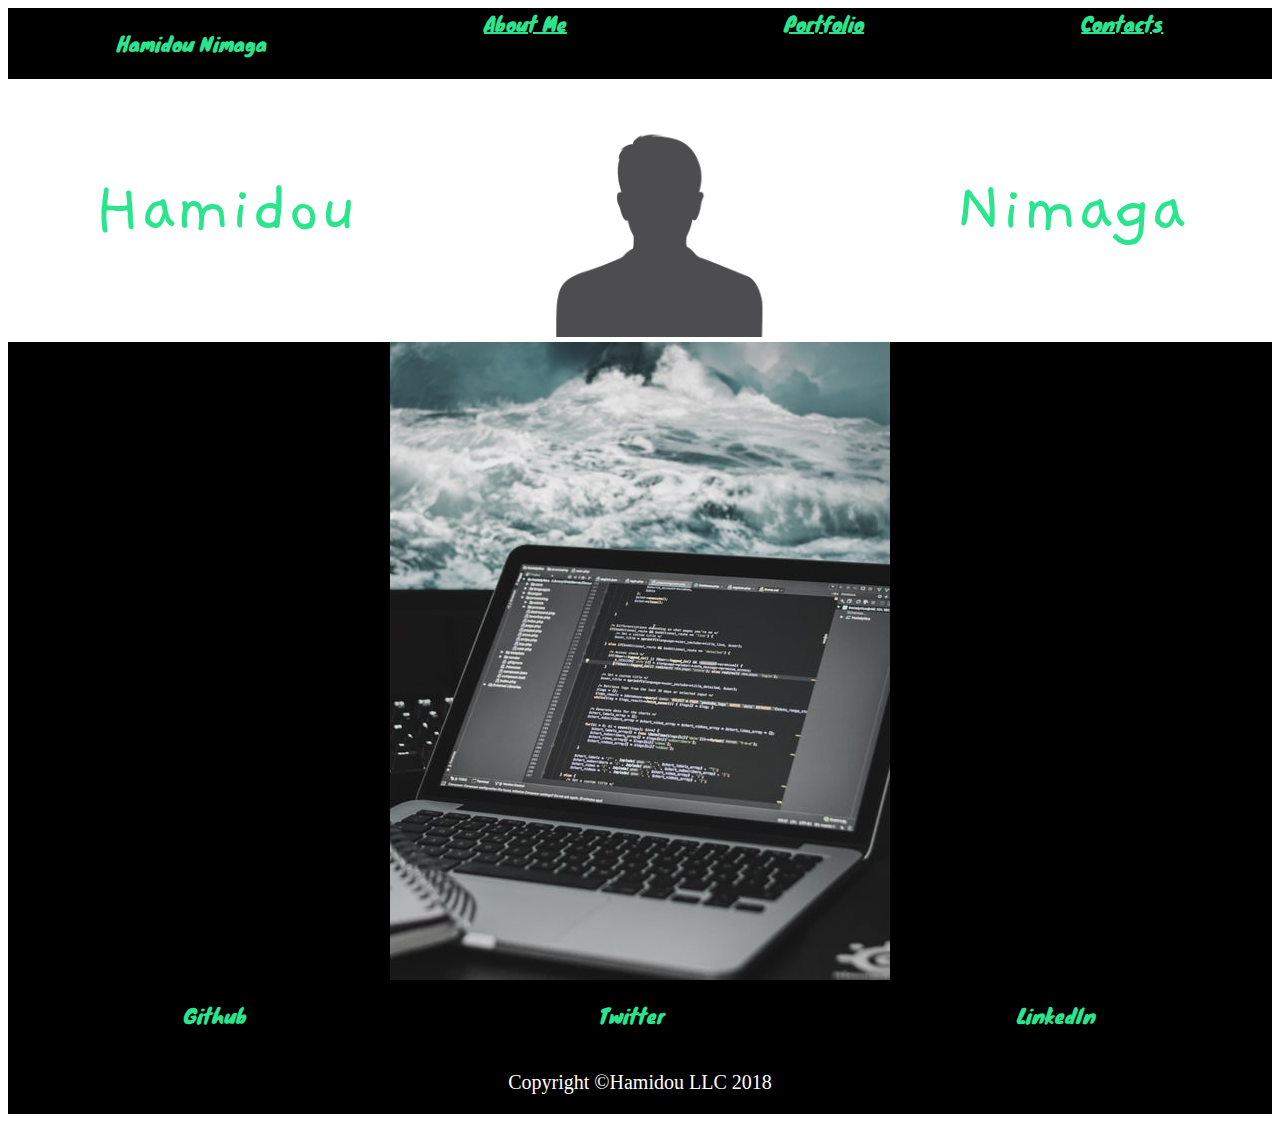
==== index.html @ 542c6c7d "first draft of first draft" ====
<!DOCTYPE html>
<html>
    <head>
    <link href="https://fonts.googleapis.com/css?family=Gaegu:700|Knewave" rel="stylesheet">
<link rel="stylesheet" href="style.css">
        <title>Portfolio</title>
    </head>
    <body id="bd">
        <div class="row footer">
            <p class="solo">Hamidou Nimaga</p>
             <a class= "solo" href ="Aboutme.html">About Me</a> 
            <a class="solo" href ="Portfolio.html">Portfolio</a>
            <a class="solo" href ="Contacts.html">Contacts</a>
        </div>
        <div class="row mid">
            <div class="name">Hamidou</div>
            <img class="headshot"src="Headshot-Placeholder.png">
            <div class="name">Nimaga</div>
        </div>
        <div class="row aboutme">
            <img src="mountains+laptop.jpeg">
        </div>
        <div class="row contact">
                <p class="solo">Github</p>
                <p class="solo">Twitter</p>
                <p class="solo">LinkedIn</p>       
        </div>
         <div class="row footer">
            <p>Copyright ©Hamidou LLC 2018</p>
        </div>
    </body>
</html>
---- style.css ----
.row{   
    display:flex;
    background-color:black;
    color:white;
    font-size:20px;
    justify-content:center;
    justify-content:space-around;
}
.solo{ font-family: 'Knewave', cursive;
    color:#2be58e;
    
}
#bd{ color : #f5f5dc;     
    }
.headshot{
    width:20%;}
.name{
    font-size: 75px;
    font-family: 'Gaegu', cursive;
}

.mid{
    background-color:white;
    color:#2be58e;
    align-items:center;
    font-size:50px;
    margin-top:5px;
    margin-bottom:5px;
}
.aboutme{
    border:0px solid black;   
}
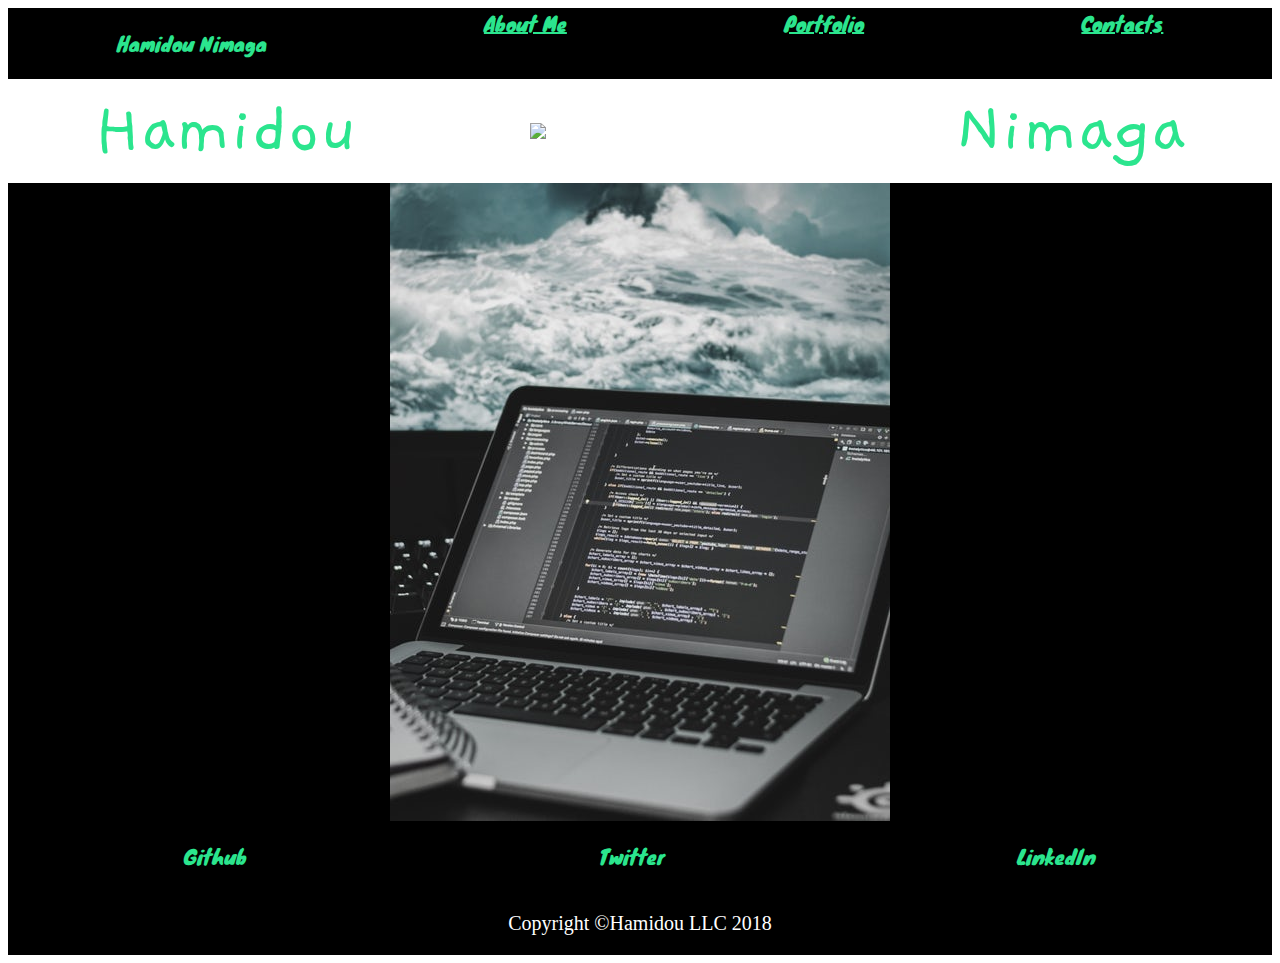
==== commit 49d97e38: "who mans" ====
--- a/index.html
+++ b/index.html
@@ -14,7 +14,7 @@
         </div>
         <div class="row mid">
             <div class="name">Hamidou</div>
-            <img class="headshot"src="Headshot-Placeholder.png">
+            <img class="headshot"src="faec.JPG">
             <div class="name">Nimaga</div>
         </div>
         <div class="row aboutme">
